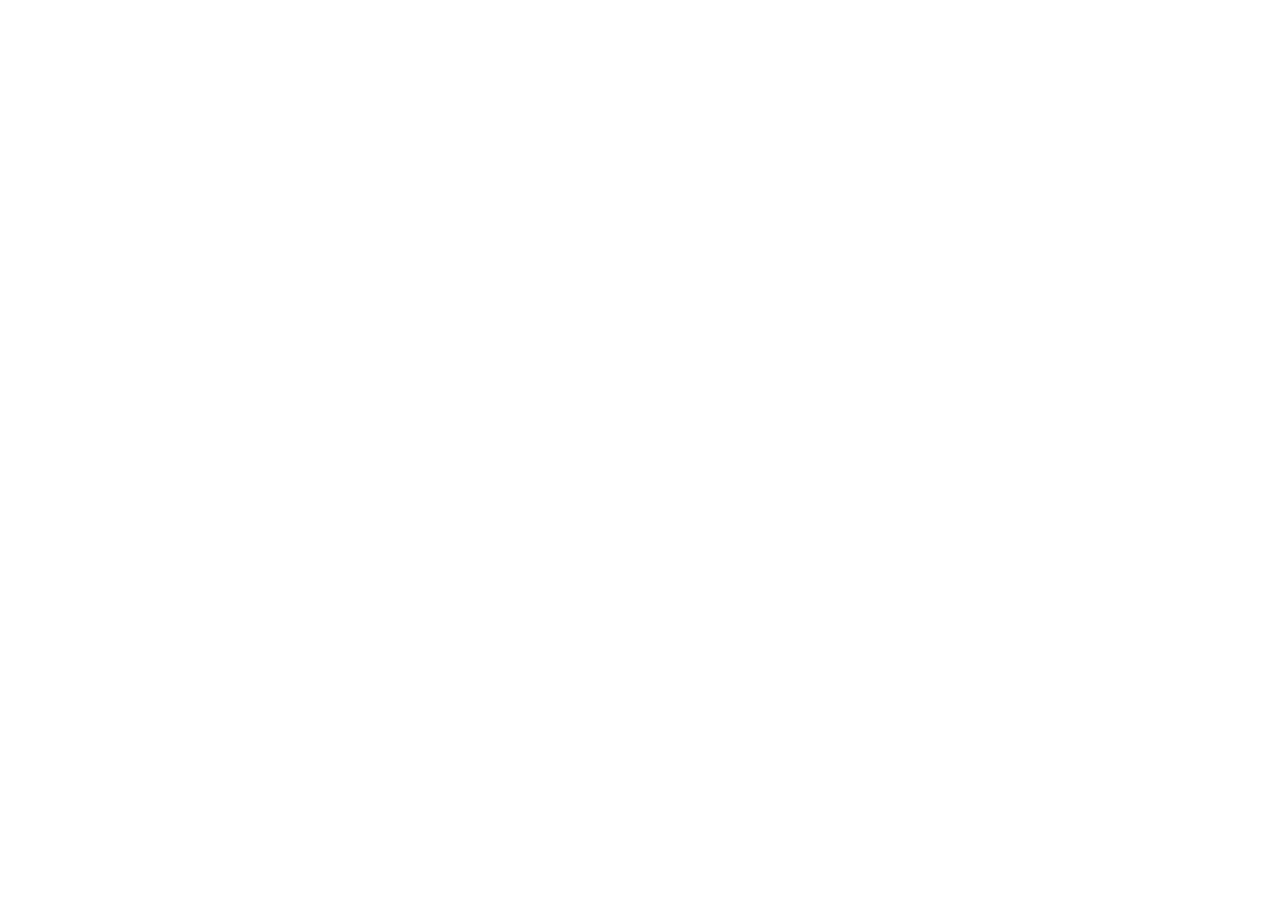
==== index.html @ de6bc8f7 "WDD 131primeiro commit" ====
<!DOCTYPE html>
<html lang="pt">
<head>
    <meta charset="UTF-8">
    <meta name="viewport" content="width=device-width, initial-scale=1.0">
    <title>Tiago Silva</title>
</head>
<body>
    
</body>
</html>
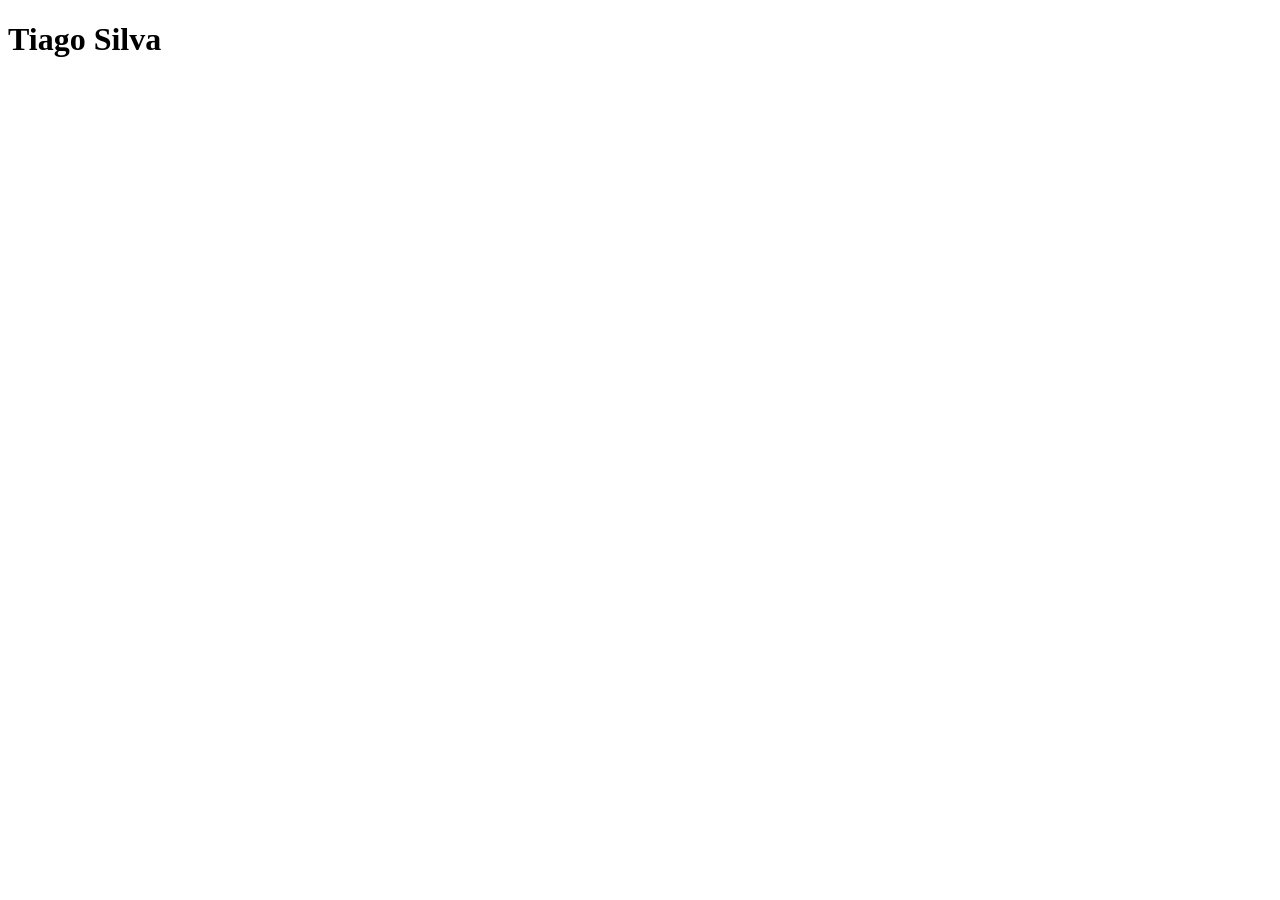
==== commit f876dc5b: "cahnges exercicios" ====
--- a/index.html
+++ b/index.html
@@ -6,6 +6,6 @@
     <title>Tiago Silva</title>
 </head>
 <body>
-    
+    <h1>Tiago Silva</h1>
 </body>
 </html>
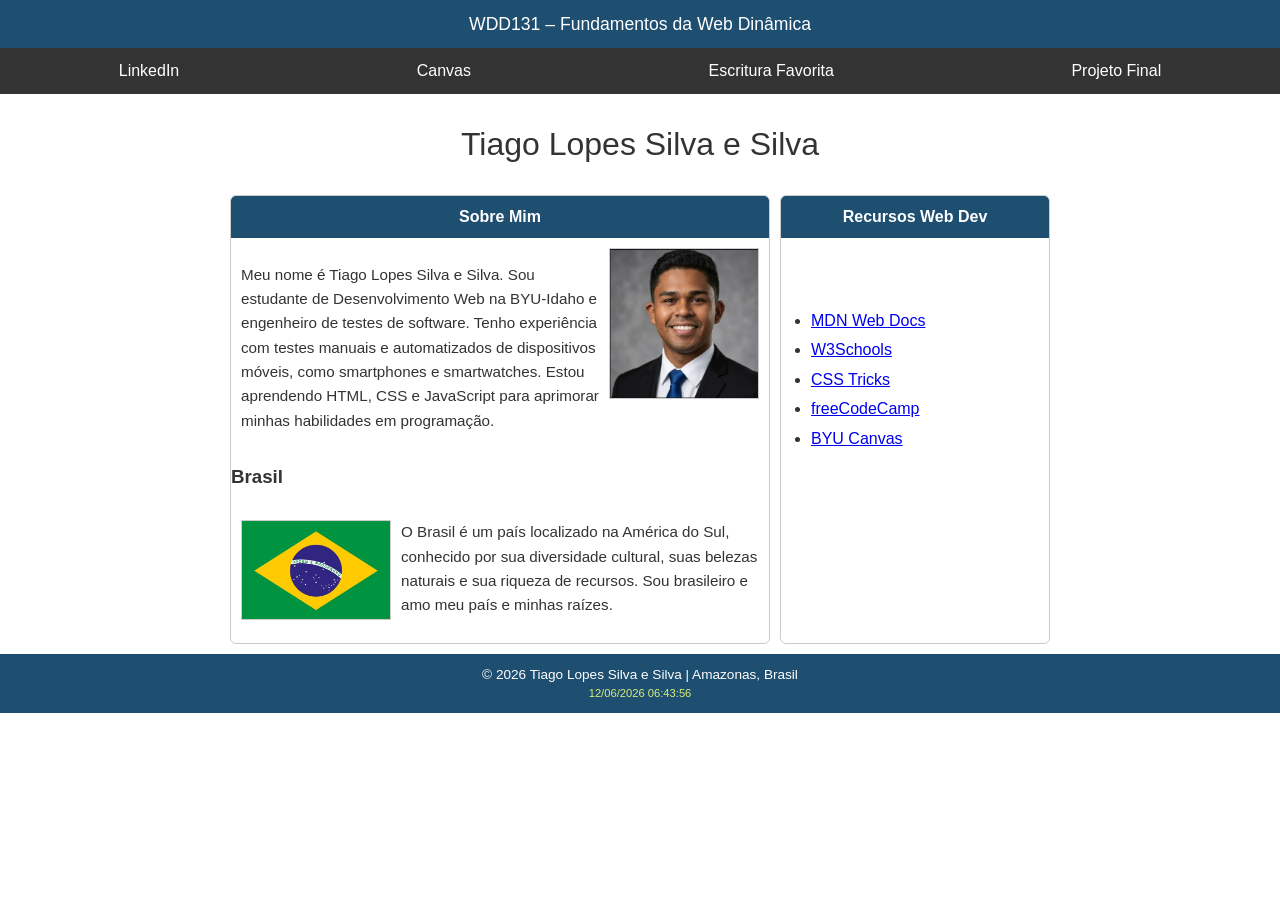
==== commit 68b7d43b: "Entrega da atividade S01" ====
--- a/index.html
+++ b/index.html
@@ -3,9 +3,98 @@
 <head>
     <meta charset="UTF-8">
     <meta name="viewport" content="width=device-width, initial-scale=1.0">
-    <title>Tiago Silva</title>
+    <title>WDD 131 – Fundamentos da Web Dinâmica - Tiago Silva</title>
+    <meta name="description" content="Página inicial de Tiago Lopes Silva e Silva desenvolvida para registrar o progresso e projetos no curso WDD 131 – Fundamentos da Web Dinâmica da BYU-Idaho">
+    <meta name="author" content="Tiago Lopes Silva e Silva">
+    <link rel="stylesheet" href="estilos/base.css">
+    <script src="scripts/obterdatas.js" defer></script>
 </head>
 <body>
-    <h1>Tiago Silva</h1>
+    <header>
+        <span id="titulo-curso">WDD131 – Fundamentos da Web Dinâmica</span>
+
+        <nav>
+            <a href="https://www.linkedin.com/">LinkedIn</a>
+            <a href="https://byupw.instructure.com/">Canvas</a>
+            <a href="https://www.churchofjesuschrist.org/study/scriptures/dc-testament/dc/123?lang=por&id=p17#p17">
+                Escritura Favorita
+            </a>
+            <a href="#">Projeto Final</a>
+        </nav>
+    </header>
+
+    <main>
+     <h1>Tiago Lopes Silva e Silva</h1>
+
+    <section class="card">
+        <h2>Sobre Mim</h2>
+
+        <img src="imagens/tiago.jpg" alt="Foto de Tiago Lopes Silva e Silva" width="200">
+
+        <p>
+            Meu nome é Tiago Lopes Silva e Silva. Sou estudante de
+            Desenvolvimento Web na BYU-Idaho e engenheiro de testes
+            de software. Tenho experiência com testes manuais e
+            automatizados de dispositivos móveis, como smartphones
+            e smartwatches. Estou aprendendo HTML, CSS e JavaScript
+            para aprimorar minhas habilidades em programação.
+        </p>
+
+        <h3>Brasil</h3>
+
+        <img src="imagens/bandeiradobrasil.jpg" alt="Bandeira do Brasil" width="200">
+
+        <p>
+            O Brasil é um país localizado na América do Sul,
+            conhecido por sua diversidade cultural, suas belezas
+            naturais e sua riqueza de recursos. Sou brasileiro
+            e amo meu país e minhas raízes.
+        </p>
+    </section>
+
+    <section class="card">
+        <h2>Recursos Web Dev</h2>
+
+        <ul>
+            <li>
+                <a href="https://developer.mozilla.org/pt-BR/">
+                    MDN Web Docs
+                </a>
+            </li>
+
+            <li>
+                <a href="https://www.w3schools.com/">
+                    W3Schools
+                </a>
+            </li>
+
+            <li>
+                <a href="https://css-tricks.com/">
+                    CSS Tricks
+                </a>
+            </li>
+
+            <li>
+                <a href="https://www.freecodecamp.org/">
+                    freeCodeCamp
+                </a>
+            </li>
+
+            <li>
+                <a href="https://byupw.instructure.com/">
+                    BYU Canvas
+                </a>
+            </li>
+        </ul>
+    </section>
+    </main>
+    <footer>
+        <p>
+            &copy; <span id="anoatual"></span> 
+            Tiago Lopes Silva e Silva | Amazonas, Brasil
+        </p>
+
+        <p id="ultimaModificacao"></p>
+    </footer>
 </body>
 </html>
--- a/estilos/base.css
+++ b/estilos/base.css
@@ -0,0 +1,187 @@
+
+/* Variáveis CSS  */
+
+:root {
+    --primary-color: #1E4E70;
+    --secondary-color: #D7ED79;
+    --dark-color: #333333;
+    --light-color: #FFFFFF;
+    --border-color: #CCCCCC;
+
+    --heading-font: 'Trebuchet MS', sans-serif;
+    --paragraph-font: Arial, sans-serif;
+}
+
+
+* {
+    box-sizing: border-box;
+}
+
+body {
+    margin: 0;
+    font-family: var(--paragraph-font);
+    color: var(--dark-color);
+    background-color: var(--light-color);
+    line-height: 1.6;
+}
+
+/* Header */
+header {
+    background-color: var(--primary-color);
+    color: var(--light-color);
+    text-align: center;
+}
+
+header span {
+    display: block;
+    padding: 10px;
+    font-family: var(--heading-font);
+    font-size: 1.1rem;
+}
+
+/* Navigation */
+nav {
+    display: flex;
+    justify-content: space-around;
+    background-color: var(--dark-color);
+}
+
+nav a {
+    display: block;
+    color: var(--light-color);
+    text-decoration: none;
+    font-family: var(--heading-font);
+    padding: 10px 20px;
+    }
+
+nav a:hover {
+    background-color: var(--secondary-color);
+    color: var(--dark-color);
+}
+
+/* Main */
+main {
+    max-width: 840px;
+    margin: 0 auto;
+    padding: 10px;
+}
+
+main h1 {
+    text-align: center;
+    font-family: var(--heading-font);
+    font-size: 2rem;
+    font-weight: 500;
+    margin: 15px 0;
+}
+
+main {
+    display: grid;
+    grid-template-columns: 2fr 1fr;
+    gap: 10px;
+}
+
+main h1 {
+    grid-column: 1 / -1;
+}
+
+.card {
+    border: 1px solid var(--border-color);
+    border-radius: 6px;
+    overflow: hidden;
+    background-color: var(--light-color);
+}
+
+.card h2 {
+    margin: 0;
+    padding: 8px;
+    background-color: var(--primary-color);
+    color: var(--light-color);
+    text-align: center;
+    font-family: var(--heading-font);
+    font-size: 1rem;
+}
+
+.card p {
+    padding: 10px;
+    font-size: 0.95rem;
+}
+
+.card img {
+    max-width: 100%;
+    height: auto;
+    border: 1px solid var(--border-color);
+    margin: 10px;
+}
+
+.card:first-of-type img:first-of-type {
+    float: right;
+    width: 150px;
+}
+
+.card:first-of-type img:nth-of-type(2) {
+    float: left;
+    width: 150px;
+}
+
+.card ul {
+    margin-top: 70px;
+    padding-left: 30px;
+}
+
+.card li {
+    margin-bottom: 4px;
+}
+
+.card a {
+    color: #0000EE;
+}
+
+.card a:hover {
+    color: var(--primary-color);
+}
+
+/* Footer */
+footer {
+    background-color: var(--primary-color);
+    color: var(--light-color);
+    text-align: center;
+    padding: 10px;
+    font-family: var(--heading-font);
+}
+
+footer p {
+    margin: 0;
+    font-size: 0.85rem;
+}
+
+footer p:last-child {
+    color: var(--secondary-color);
+    font-size: 0.7rem;
+}
+
+@media screen and (max-width: 600px) {
+    nav {
+        flex-direction: column;
+    }
+
+    nav a {
+        width: 100%;
+        text-align: center;
+    }
+
+    main {
+        grid-template-columns: 1fr;
+    }
+
+    main h1 {
+        font-size: 1.5rem;
+    }
+
+    .card:first-of-type img:first-of-type {
+        width: 120px;
+    }
+
+    .card:first-of-type img:nth-of-type(2) {
+        width: 120px;
+    }
+}
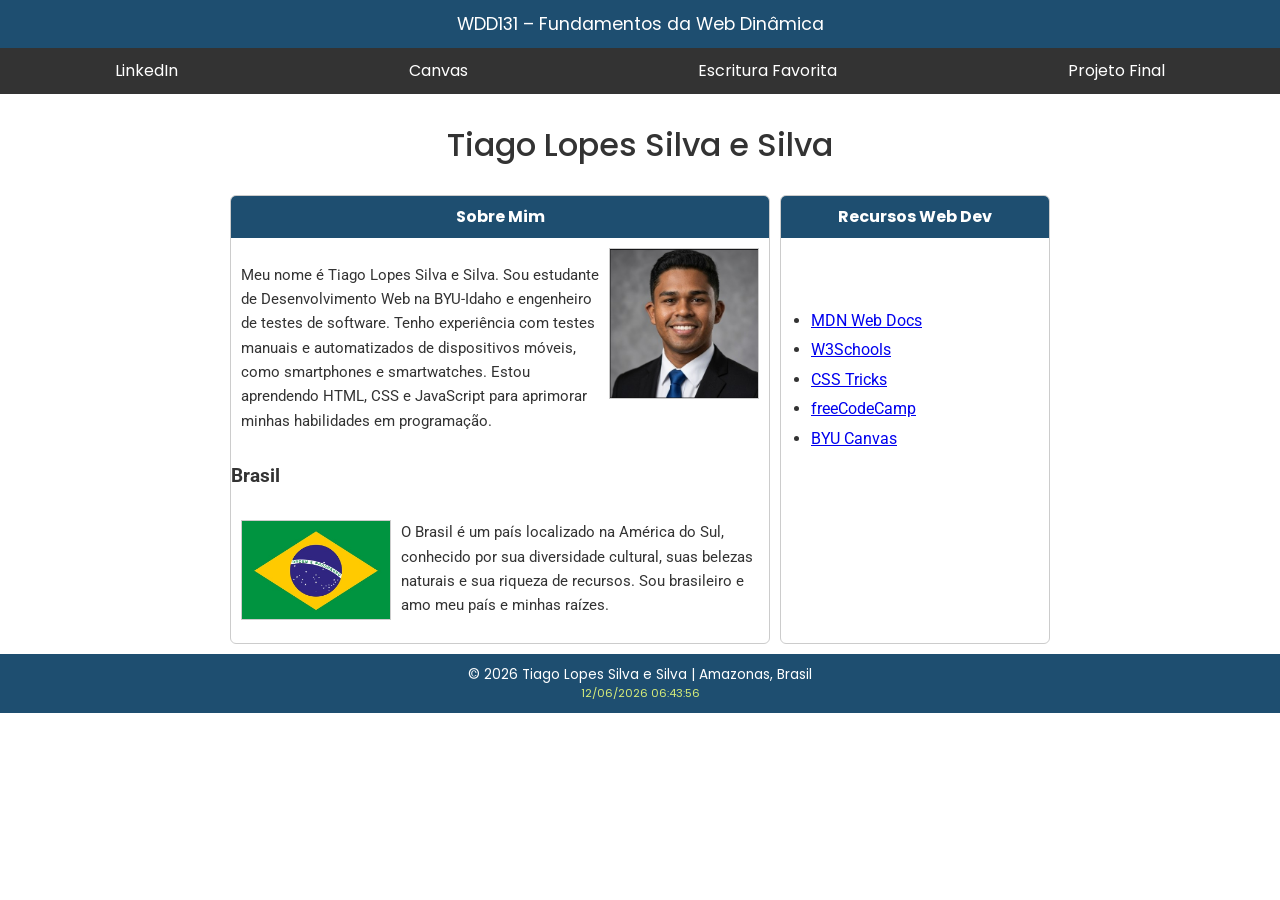
==== commit e42cec9d: "tentativa 01 de correção da atividade S01" ====
--- a/index.html
+++ b/index.html
@@ -7,7 +7,12 @@
     <meta name="description" content="Página inicial de Tiago Lopes Silva e Silva desenvolvida para registrar o progresso e projetos no curso WDD 131 – Fundamentos da Web Dinâmica da BYU-Idaho">
     <meta name="author" content="Tiago Lopes Silva e Silva">
     <link rel="stylesheet" href="estilos/base.css">
-    <script src="scripts/obterdatas.js" defer></script>
+    <script src="scripts/obterdatas.js" defer></script>   
+    <link rel="preconnect" href="https://fonts.googleapis.com">
+    <link rel="preconnect" href="https://fonts.gstatic.com" crossorigin>
+    <link href="https://fonts.googleapis.com/css2?family=Poppins:wght@400;500;600;700&family=Roboto:wght@400;500;700&display=swap" rel="stylesheet">
+    <link rel="stylesheet" href="estilos/estilos.css">
+
 </head>
 <body>
     <header>
--- a/estilos/base.css
+++ b/estilos/base.css
@@ -8,8 +8,8 @@
     --light-color: #FFFFFF;
     --border-color: #CCCCCC;
 
-    --heading-font: 'Trebuchet MS', sans-serif;
-    --paragraph-font: Arial, sans-serif;
+    --heading-font: 'Poppins', sans-serif;
+    --paragraph-font: 'Roboto', sans-serif;
 }
 
 
@@ -59,29 +59,26 @@
     color: var(--dark-color);
 }
 
+
 /* Main */
 main {
+    display: grid;
+    grid-template-columns: 2fr 1fr;
+    gap: 10px;
+
     max-width: 840px;
     margin: 0 auto;
     padding: 10px;
 }
 
 main h1 {
+    grid-column: 1 / -1;
+
     text-align: center;
     font-family: var(--heading-font);
     font-size: 2rem;
     font-weight: 500;
     margin: 15px 0;
-}
-
-main {
-    display: grid;
-    grid-template-columns: 2fr 1fr;
-    gap: 10px;
-}
-
-main h1 {
-    grid-column: 1 / -1;
 }
 
 .card {
